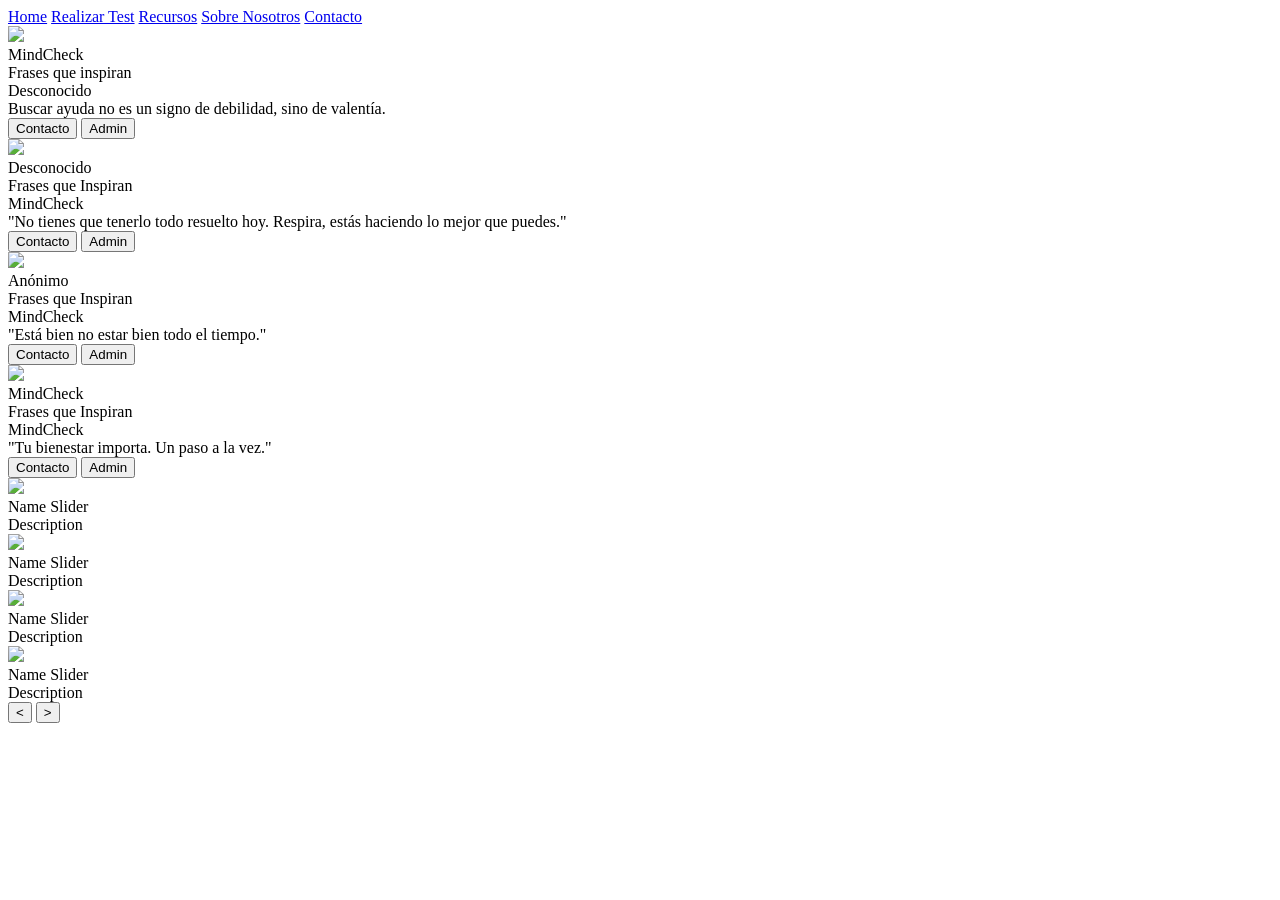
==== templates/index.html @ 236f5ff1 "Add files via upload" ====
<!DOCTYPE html>
<html lang="en">
<head>
    <meta charset="UTF-8">
    <meta name="viewport" content="width=device-width, initial-scale=1.0">
    <title>MindCheck</title>
    <link rel="stylesheet" href="/Good/static/css/style.css">
</head>
<body>
    <header>
        <nav>
            <a href="index.html" class="nav-link-active">Home</a>
            <a href="test.html" class="nav-link-active">Realizar Test</a>
            <a href="recursos.html" class="nav-link-active">Recursos</a>
            <a href="nosotros.html" class="nav-link-active">Sobre Nosotros</a>
            <a href="contacto.html" class="nav-link-active">Contacto</a>
        </nav>
    </header>

    <!-- carousel -->
    <div class="carousel">
        <!-- list item -->
        <div class="list">
            <div class="item">
                <img src="/Good/static/img/imagen1.jpg">
                <div class="content">
                    <div class="author">MindCheck</div>
                    <div class="title">Frases que inspiran</div>
                    <div class="topic">Desconocido</div>
                    <div class="des">                        
                        Buscar ayuda no es un signo de debilidad, sino de valentía.
                    </div>                    
                    <div class="buttons">
                        <button>Contacto</button>
                        <button>Admin</button>
                    </div>
                </div>
            </div>
            <div class="item">
                <img src="/Good/static/img/imagen2.jpg">
                <div class="content">
                    <div class="author">Desconocido</div>
                    <div class="title">Frases que Inspiran</div>
                    <div class="topic">MindCheck</div>
                    <div class="des">
                        "No tienes que tenerlo todo resuelto hoy. Respira, estás haciendo lo mejor que puedes."
                    </div>
                    <div class="buttons">
                        <button>Contacto</button>
                        <button>Admin</button>
                    </div>
                </div>
            </div>
            <div class="item">
                <img src="/Good/static/img/imagen3.jpg">
                <div class="content">
                    <div class="author">Anónimo</div>
                    <div class="title">Frases que Inspiran</div>
                    <div class="topic">MindCheck</div>
                    <div class="des">
                        "Está bien no estar bien todo el tiempo."
                    </div>
                    <div class="buttons">
                        <button>Contacto</button>
                        <button>Admin</button>
                    </div>
                </div>
            </div>
            <div class="item">
                <img src="/Good/static/img/imagen4.jpg">
                <div class="content">
                    <div class="author">MindCheck</div>
                    <div class="title">Frases que Inspiran</div>
                    <div class="topic">MindCheck</div>
                    <div class="des">
                        "Tu bienestar importa. Un paso a la vez."
                    </div>
                    <div class="buttons">
                        <button>Contacto</button>
                        <button>Admin</button>
                    </div>
                </div>
            </div>
        </div>
        <!-- list thumbnail -->
        <div class="thumbnail">
            <div class="item">
                <img src="/Good/static/img/imagen1.jpg">
                <div class="content">
                    <div class="title">
                        Name Slider
                    </div>
                    <div class="description">
                        Description
                    </div>
                </div>
            </div>
            <div class="item">
                <img src="/Good/static/img/imagen2.jpg">
                <div class="content">
                    <div class="title">
                        Name Slider
                    </div>
                    <div class="description">
                        Description
                    </div>
                </div>
            </div>
            <div class="item">
                <img src="/Good/static/img/imagen3.jpg">
                <div class="content">
                    <div class="title">
                        Name Slider
                    </div>
                    <div class="description">
                        Description
                    </div>
                </div>
            </div>
            <div class="item">
                <img src="/Good/static/img/imagen4.jpg">
                <div class="content">
                    <div class="title">
                        Name Slider
                    </div>
                    <div class="description">
                        Description
                    </div>
                </div>
            </div>
        </div>
        <!-- next prev -->

        <div class="arrows">
            <button id="prev"><</button>
            <button id="next">></button>
        </div>
        <!-- time running -->
         <!--
        <div class="time"></div>-->
    </div>

    <script src="app.js"></script>
</body>
</html>
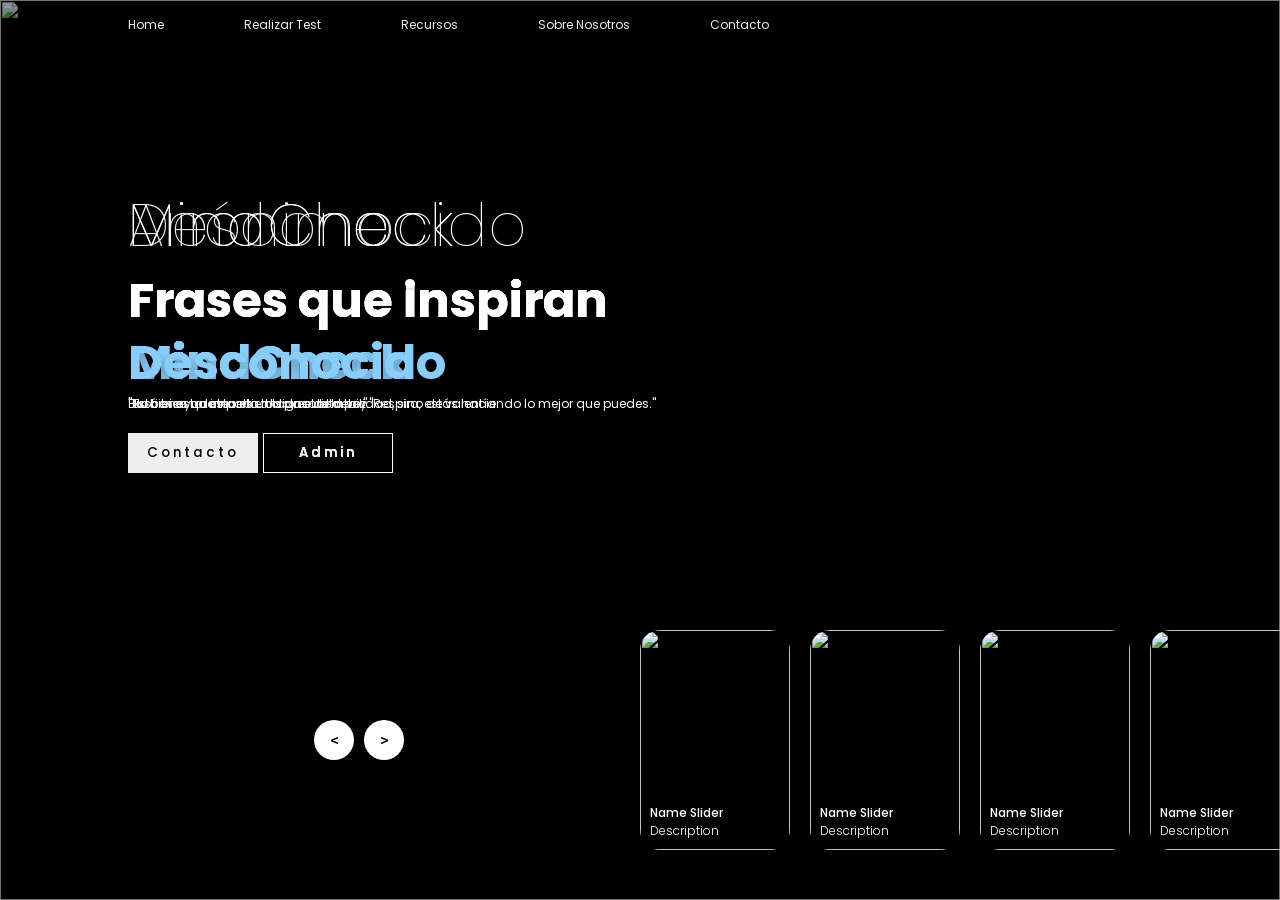
==== commit e813ed92: "Update index.html" ====
--- a/templates/index.html
+++ b/templates/index.html
@@ -4,7 +4,7 @@
     <meta charset="UTF-8">
     <meta name="viewport" content="width=device-width, initial-scale=1.0">
     <title>MindCheck</title>
-    <link rel="stylesheet" href="/Good/static/css/style.css">
+    <link rel="stylesheet" href="/static/css/style.css">
 </head>
 <body>
     <header>
@@ -135,11 +135,8 @@
             <button id="prev"><</button>
             <button id="next">></button>
         </div>
-        <!-- time running -->
-         <!--
-        <div class="time"></div>-->
     </div>
 
     <script src="app.js"></script>
 </body>
-</html>+</html>
--- a/static/css/style.css
+++ b/static/css/style.css
@@ -0,0 +1,704 @@
+@import url('https://fonts.googleapis.com/css2?family=Poppins:ital,wght@0,100;0,200;0,300;0,400;0,500;0,600;0,700;0,800;0,900;1,100;1,200;1,300;1,400;1,500;1,600;1,700;1,800;1,900&display=swap');
+body{
+    margin: 0;
+    background-color: #000;
+    color: #eee;
+    font-family: Poppins;
+    font-size: 12px;    
+    height: 100%;
+}
+a{
+    text-decoration: none;
+}
+header{
+    width: 1140px;
+    max-width: 80%;
+    margin: auto;
+    height: 50px;
+    display: flex;
+    align-items: center;
+    position: relative;
+    z-index: 100;         
+}
+header a{
+    color: #eee;
+    margin-right: 40px;
+}
+
+nav {
+    display: flex;
+    gap: 40px;
+}
+
+nav a {
+    color: #eee;
+    text-decoration: none;
+    font-weight: 400;
+    font-size: 1em;
+    position: relative;
+    transition: color 0.3s ease;
+}
+
+/* Activo */
+nav a.active {
+    color: lightskyblue;
+    font-weight: bold;
+}
+
+/* Hover opcional */
+nav a:hover {
+    color: lightskyblue;
+}
+
+
+/* carousel */
+.carousel{
+    height: 100vh;
+    margin-top: -50px;
+    width: 100vw;
+    overflow: hidden;
+    position: relative;
+}
+.carousel .list .item{
+    width: 100%;
+    height: 100%;
+    position: absolute;
+    inset: 0 0 0 0;
+}
+.carousel .list .item img{
+    width: 100%;
+    height: 100%;
+    object-fit: cover; 
+    filter: brightness(0.6);   
+}
+.carousel .list .item .content{
+    position: absolute;
+    top: 20%;
+    width: 1140px;
+    max-width: 80%;
+    left: 50%;
+    transform: translateX(-50%);
+    padding-right: 30%;
+    box-sizing: border-box;
+    color: #fff;
+    text-shadow: 0 5px 10px #0004;
+}
+.carousel .list .item .author{
+    font-size: 5em;
+    font-weight: lighter;
+    letter-spacing: 1px;
+    /*color: lightskyblue;*/
+}
+.carousel .list .item .title,
+.carousel .list .item .topic{
+    font-size: 4em;
+    font-weight: bold;
+    line-height: 1.3em;
+}
+.carousel .list .item .topic{
+    color:  lightskyblue;
+}
+
+
+.carousel .list .item .buttons{
+    display: grid;
+    grid-template-columns: repeat(2, 130px);
+    grid-template-rows: 40px;
+    gap: 5px;
+    margin-top: 20px;
+}
+.carousel .list .item .buttons button{
+    border: none;
+    background-color: #eee;
+    letter-spacing: 3px;
+    font-family: Poppins;
+    font-weight: 500;
+}
+.carousel .list .item .buttons button:nth-child(2){
+    background-color: transparent;
+    border: 1px solid #fff;
+    color: #eee;
+}
+/* thumbail */
+.thumbnail{
+    position: absolute;
+    bottom: 50px;
+    left: 50%;
+    width: max-content;
+    z-index: 100;
+    display: flex;
+    gap: 20px;
+}
+.thumbnail .item{
+    width: 150px;
+    height: 220px;
+    flex-shrink: 0;
+    position: relative;
+}
+.thumbnail .item img{
+    width: 100%;
+    height: 100%;
+    object-fit: cover;
+    border-radius: 20px;
+}
+.thumbnail .item .content{
+    color: #fff;
+    position: absolute;
+    bottom: 10px;
+    left: 10px;
+    right: 10px;
+}
+.thumbnail .item .content .title{
+    font-weight: 500;
+}
+.thumbnail .item .content .description{
+    font-weight: 300;
+}
+/* arrows */
+.arrows{
+    position: absolute;
+    top: 80%;
+    right: 52%;
+    z-index: 100;
+    width: 300px;
+    max-width: 30%;
+    display: flex;
+    gap: 10px;
+    align-items: center;
+}
+.arrows button{
+    width: 40px;
+    height: 40px;
+    border-radius: 50%;
+    background-color: #fff;
+    border: none;
+    color:#000;
+    font-family: monospace;
+    font-weight: bold;
+    transition: .5s;
+}
+.arrows button:hover{
+    background-color: #eee4;
+    color: #fff;
+}
+
+/* animation */
+.carousel .list .item:nth-child(1){
+    z-index: 1;
+}
+
+/* animation text in first item */
+
+.carousel .list .item:nth-child(1) .content .author,
+.carousel .list .item:nth-child(1) .content .title,
+.carousel .list .item:nth-child(1) .content .topic,
+.carousel .list .item:nth-child(1) .content .des,
+.carousel .list .item:nth-child(1) .content .buttons
+{
+    transform: translateY(50px);
+    filter: blur(20px);
+    opacity: 0;
+    animation: showContent .5s 1s linear 1 forwards;
+}
+@keyframes showContent{
+    to{
+        transform: translateY(0px);
+        filter: blur(0px);
+        opacity: 1;
+    }
+}
+.carousel .list .item:nth-child(1) .content .title{
+    animation-delay: 1.2s!important;
+}
+.carousel .list .item:nth-child(1) .content .topic{
+    animation-delay: 1.4s!important;
+}
+.carousel .list .item:nth-child(1) .content .des{
+    animation-delay: 1.6s!important;
+}
+.carousel .list .item:nth-child(1) .content .buttons{
+    animation-delay: 1.8s!important;
+}
+/* create animation when next click */
+.carousel.next .list .item:nth-child(1) img{
+    width: 150px;
+    height: 220px;
+    position: absolute;
+    bottom: 50px;
+    left: 50%;
+    border-radius: 30px;
+    animation: showImage .5s linear 1 forwards;
+}
+@keyframes showImage{
+    to{
+        bottom: 0;
+        left: 0;
+        width: 100%;
+        height: 100%;
+        border-radius: 0;
+    }
+}
+
+.carousel.next .thumbnail .item:nth-last-child(1){
+    overflow: hidden;
+    animation: showThumbnail .5s linear 1 forwards;
+}
+.carousel.prev .list .item img{
+    z-index: 100;
+}
+@keyframes showThumbnail{
+    from{
+        width: 0;
+        opacity: 0;
+    }
+}
+.carousel.next .thumbnail{
+    animation: effectNext .5s linear 1 forwards;
+}
+
+@keyframes effectNext{
+    from{
+        transform: translateX(150px);
+    }
+}
+
+
+
+/* prev click */
+
+.carousel.prev .list .item:nth-child(2){
+    z-index: 2;
+}
+
+.carousel.prev .list .item:nth-child(2) img{
+    animation: outFrame 0.5s linear 1 forwards;
+    position: absolute;
+    bottom: 0;
+    left: 0;
+}
+@keyframes outFrame{
+    to{
+        width: 150px;
+        height: 220px;
+        bottom: 50px;
+        left: 50%;
+        border-radius: 20px;
+    }
+}
+
+.carousel.prev .thumbnail .item:nth-child(1){
+    overflow: hidden;
+    opacity: 0;
+    animation: showThumbnail .5s linear 1 forwards;
+}
+.carousel.next .arrows button,
+.carousel.prev .arrows button{
+    pointer-events: none;
+}
+.carousel.prev .list .item:nth-child(2) .content .author,
+.carousel.prev .list .item:nth-child(2) .content .title,
+.carousel.prev .list .item:nth-child(2) .content .topic,
+.carousel.prev .list .item:nth-child(2) .content .des,
+.carousel.prev .list .item:nth-child(2) .content .buttons
+{
+    animation: contentOut 1.5s linear 1 forwards!important;
+}
+
+@keyframes contentOut{
+    to{
+        transform: translateY(-150px);
+        filter: blur(20px);
+        opacity: 0;
+        
+    }
+}
+
+@media screen and (max-width: 678px) {
+    .carousel .list .item .content{
+        padding-right: 0;
+    }
+    .carousel .list .item .content .title{
+        font-size: 30px;        
+    }
+}
+
+
+
+/* Nosotros */
+
+.nosotros{
+    background-image: url('/Good/static/img/imagen3.jpg');  
+    background-repeat: no-repeat;
+    background-size: cover;   	
+    overflow: hidden;
+    display: grid;
+    grid-template-columns: 1fr auto;
+    gap: 10px;
+    min-height: 100vh;
+    margin-top: -50px;    
+}
+
+
+.nosotros::before {
+    content: "";
+    position: absolute;
+    top: 0; left: 0; width: 100%; height: 100%;
+    background: rgba(0, 0, 0, 0.4); /* Opcional */
+    z-index: 1;
+}
+
+
+
+.nosotros .container{
+    width: 100%;
+    max-width: 1200px;
+    margin: auto;  /*centrar*/
+    padding: 40px 20px;
+    display: grid;  
+    grid-template-columns: 1fr auto;
+    gap: 30px;
+
+    position: relative;
+    z-index: 2;
+}
+
+.nosotros .title{
+    font-size: 5em;
+    font-weight: lighter;
+    letter-spacing: 1px;
+    color: lightskyblue;     
+}
+
+.nosotros .container .text{
+    color: #fff;
+    text-shadow: 0 5px 10px #0004;
+    display: block;
+	flex-direction: column;
+	justify-content: space-between;
+    max-width: 75%;
+    font-size: 1.1em;
+
+}
+
+mark.brand {
+    font-weight: bold;
+    color: lightskyblue;
+    background: none; 
+}
+
+
+@keyframes slideInLeft {
+    0% {
+        transform: translateX(-50px);
+        opacity: 0;
+        filter: blur(10px);
+    }
+    100% {
+        transform: translateX(0);
+        opacity: 1;
+        filter: blur(0);
+    }
+}
+
+@keyframes slideInRight {
+    0% {
+        transform: translateX(50px);
+        opacity: 0;
+        filter: blur(10px);
+    }
+    100% {
+        transform: translateX(0);
+        opacity: 1;
+        filter: blur(0);
+    }
+}
+
+.nosotros .title {
+    animation: slideInLeft 0.8s ease forwards;
+    animation-delay: 0.2s;
+    opacity: 0; /* Oculto antes de animar */
+}
+
+.nosotros .container .text {
+    animation: slideInRight 0.8s ease forwards;
+    animation-delay: 0.4s;
+    opacity: 0;
+}
+
+
+@media (max-width: 768px) {
+    .nosotros {
+        grid-template-columns: 1fr;         
+    }
+
+    .nosotros .container {
+        grid-template-columns: 1fr; 
+        /*text-align: center;  Opcional*/
+    }
+
+    .nosotros .title {
+        font-size: 2.9em;
+    }
+
+    .nosotros .container .text {
+        max-width: 100%; 
+    }
+}
+
+
+
+/* Recursos */
+
+.recursos {
+    background-image: url('/Good/static/img/imagen6.2.jpg');
+    background-size: cover;
+    background-repeat: no-repeat;
+    background-position: center;
+    min-height: 100vh;
+    position: relative;
+    
+    display: flex;
+    align-items: center;
+    margin-top: -50px;
+}
+
+
+.recursos::before {
+    content: "";
+    position: absolute;
+    top: 0; left: 0; width: 100%; height: 100%;
+    background: rgba(0, 0, 0, 0.5); 
+    z-index: 1;
+}
+
+.recursos .container {
+    width: 100%;    
+    max-width: 1200px;
+    margin: auto;
+    padding: 40px 20px;
+    position: relative;
+    z-index: 2;
+    display: flex;
+    flex-direction: column;
+    gap: 30px;
+    align-items: center;      
+}
+
+
+.recursos .title {    
+    font-size: 4.3em;
+    font-weight: lighter;
+    letter-spacing: 1px;
+    color: #eee;   
+}
+
+.recursos .text {
+    color: #eee;
+    font-size: 1.2em;
+    max-width: 900px;
+    text-shadow: 0 5px 10px #0004;    
+}
+
+.grid {
+    display: grid;
+    grid-template-columns: repeat(3, 1fr);
+    gap: 30px;
+    align-items: stretch;
+}
+
+
+.recurso-box {
+    background-color: transparent;
+    padding: 10px;
+    border-radius: 12px;
+    box-shadow: 0 4px 10px rgba(0,0,0,0.6);
+    display: flex;
+    flex-direction: column;
+    justify-content: space-between;
+    color: #eee;   
+    
+
+    transition: transform 0.3s ease, box-shadow 0.3s ease;
+}
+
+.recurso-box:hover {
+    transform: scale(1.05);
+    box-shadow: 0 8px 20px lightskyblue;
+}
+
+.recurso-box h3 {
+    font-size: bold;
+    margin: 0;
+    color: lightskyblue;
+    text-align: center;
+    text-shadow: none;
+}
+
+/* .recurso-box p {    
+    margin: 0 0 10px;
+} */
+
+.recurso-box p {
+    flex-grow: 1; /* Ocupará el espacio disponible entre el h3 y el botón */
+    display: flex;
+    /* align-items: center;
+    justify-content: center;
+    text-align: center; */
+}
+
+.recurso-box a {
+    align-self: center;
+    text-align: center;
+    width: fit-content;
+}
+
+
+.recurso-box button {
+    background-color: transparent;
+    border: 1px solid #fff;
+    color: #eee;
+    padding: 10px;
+    margin-top: 5px;
+}
+
+.recurso-box button:hover{
+    color: lightblue;
+    border: 1px solid lightskyblue;
+}
+
+
+@keyframes fadeInUp {
+    0% {
+        opacity: 0;
+        transform: translateY(40px);
+        filter: blur(10px);
+    }
+    100% {
+        opacity: 1;
+        transform: translateY(0);
+        filter: blur(0);
+    }
+}
+
+.recursos .title,
+.recursos .text {
+    opacity: 0;
+    animation: fadeInUp 0.6s ease forwards;
+}
+
+.recursos .title {
+    animation-delay: 0.2s;
+}
+
+.recursos .text {
+    animation-delay: 0.4s;
+}
+
+.recurso-box {
+    opacity: 0;
+    animation: fadeInUp 0.6s ease forwards;
+}
+
+.recurso-box:nth-child(1) { animation-delay: 0.6s; }
+.recurso-box:nth-child(2) { animation-delay: 0.8s; }
+.recurso-box:nth-child(3) { animation-delay: 1.0s; }
+.recurso-box:nth-child(4) { animation-delay: 1.2s; }
+.recurso-box:nth-child(5) { animation-delay: 1.4s; }
+.recurso-box:nth-child(6) { animation-delay: 1.6s; }
+
+
+@media (max-width: 992px) {
+    .grid {
+        grid-template-columns: repeat(2, 1fr);
+    }
+}
+
+@media (max-width: 600px) {
+    .grid {
+        grid-template-columns: 1fr;
+    }
+    .recursos .title {
+        font-size: 2.5em;
+    }
+}
+
+
+
+
+/* Realizar Test */
+
+.test-page h1{
+    text-align: center;
+    font-size: 3em;
+    margin-top: 100px;
+}
+
+.test .container{
+    color: lightslategray;
+}
+
+
+
+
+
+/* Contacto */
+
+
+.contacto-page{
+    height: 100vh;    
+    width: 100vw;         
+    background-image: url('/Good/static/img/imagen5.jpg');
+    background-repeat: no-repeat;
+    background-size: 110% 110%; /* clave: imagen más ancha para que pueda moverse  */  
+    background-position: 0% 50%;
+    animation: gradientBG 20s linear infinite;        
+}
+
+@keyframes gradientBG {
+    0% { background-position: 0% 50%; }
+    50% { background-position: 100% 50%; }
+    100% { background-position: 0% 50%; }   
+}
+
+
+.glass-container {   
+    background: rgba(255, 255, 255, 0.1);
+    padding: 1rem;
+    border-radius: 10px;
+    backdrop-filter: blur(10px);    
+    position: absolute; 
+    top: 50%;
+    left: 50%;
+    transform: translate(-50%, -50%);   
+    overflow: hidden;          
+    box-sizing: border-box;
+    box-shadow: 0 4px 10px rgba(0,0,0,0.6);
+}
+
+.glass-container:hover {
+    box-shadow: 0 8px 20px lightskyblue;
+}
+
+
+.glass-container h2 {    
+    margin: 0 0 1rem;
+    text-align: center;     
+}
+
+
+@media (max-width: 600px) {
+    .glass-container {
+        padding: 1.5rem;
+        top: 30%;
+    }
+
+    .glass-container h2 {
+        font-size: 1.5rem;
+    }
+
+    .input-group input {
+        font-size: 0.95rem;
+    }
+}
+
+
